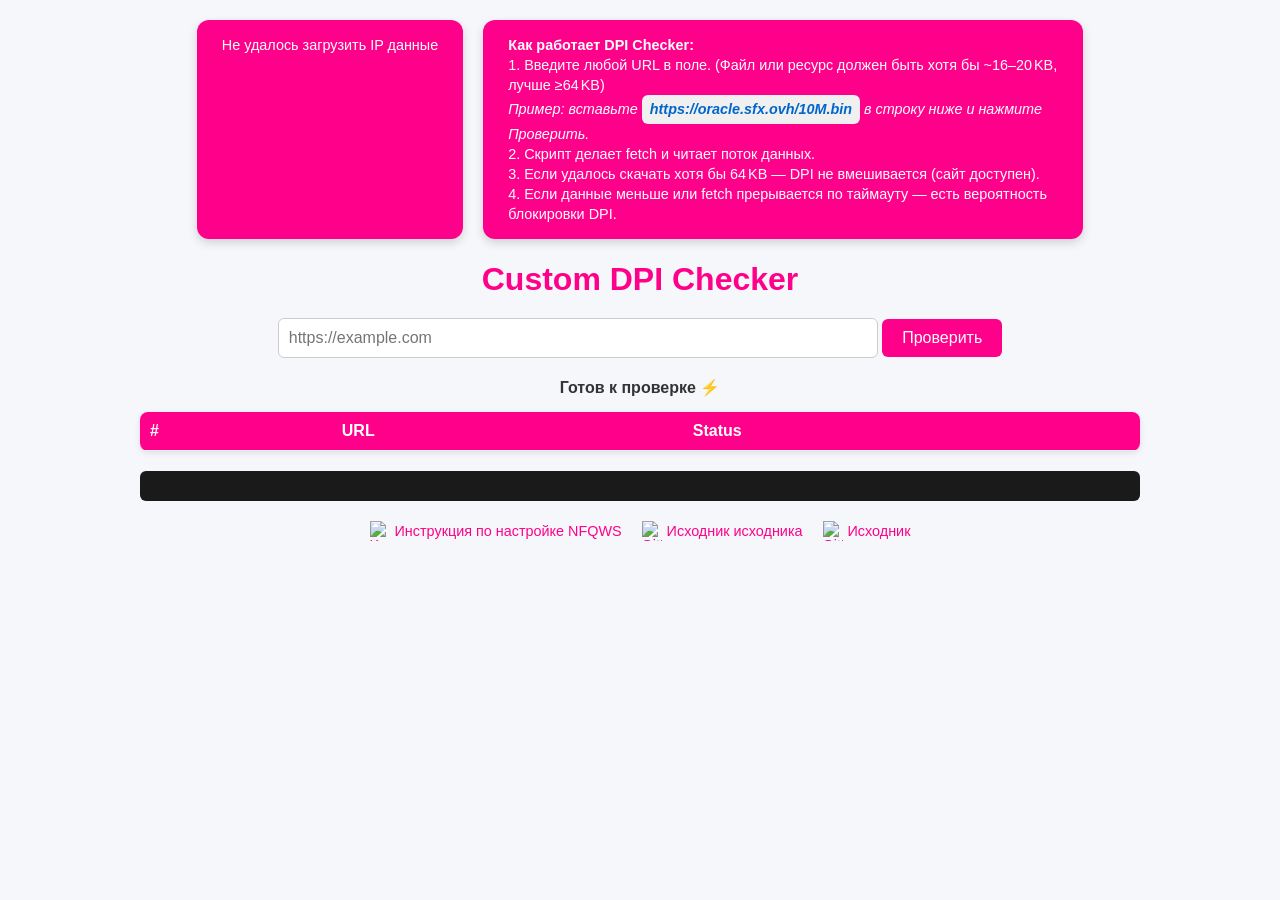
==== index.html @ a432fbea "Update index.html" ====
<!DOCTYPE html>
<html lang="ru">
<head>
<meta charset="UTF-8">
<title>Custom DPI Checker</title>
<meta name="viewport" content="width=device-width, initial-scale=1.0">

<style>
  /* --- Общие стили --- */
  body {
    font-family: -apple-system, BlinkMacSystemFont, 'Segoe UI', Roboto, Arial, sans-serif;
    max-width: 1000px;
    margin: 0 auto;
    padding: 20px;
    background: #f5f7fa;
    color: #333;
    text-align: center;
  }

  h1 {
    color: #ff008b;
    margin-bottom: 20px;
  }

  /* --- Верхние панели: IP и инструкция --- */
  .top-panels {
    display: flex;
    justify-content: center;
    gap: 20px;
    flex-wrap: wrap;
    margin-bottom: 20px;
  }

  .panel {
    display: inline-block;
    text-align: left;
    background: #ff008b;
    color: #fff;
    padding: 15px 25px;
    border-radius: 12px;
    max-width: 550px;
    box-shadow: 0 4px 10px rgba(0,0,0,0.15);
    font-size: 0.9em;
    line-height: 1.4;
  }

  .panel img {
    vertical-align: middle;
    margin-right: 5px;
    width: 20px;
    height: auto;
  }

  /* --- Строки в панели IP --- */
  .info-row {
    margin-bottom: 8px;
    display: flex;
    align-items: center;
  }

  /* --- Блок ввода URL --- */
    .input-group input[type=text] {
    width: 100%;
    max-width: 600px; /* <-- не шире панели */
    padding: 10px;
    font-size: 1em;
    border: 1px solid #ccc;
    border-radius: 6px;
    margin-bottom: 10px; /* <-- добавляем отступ снизу */
    box-sizing: border-box; /* фикс на вылазание */
  }

  button {
    padding: 10px 20px;
    font-size: 1em;
    border: none;
    border-radius: 6px;
    background: #ff008b;
    color: #fff;
    cursor: pointer;
    transition: background .3s, transform .1s;
  }

  button:hover { background: #d40074; transform: translateY(-2px); }
  button:disabled { background: #6c757d; cursor: not-allowed; }

  /* --- Статус --- */
  #status {
    font-weight: bold;
    margin: 10px 0;
  }

  /* --- Таблица результатов DPI --- */
  table {
    width: 100%;
    border-collapse: collapse;
    margin-top: 15px;
    background: #fff;
    border-radius: 8px;
    overflow: hidden;
    box-shadow: 0 2px 6px rgba(0,0,0,0.1);
  }

  th, td {
    padding: 10px;
    text-align: left;
    border-bottom: 1px solid #eee;
  }

  th {
    background: #ff008b;
    color: #fff;
  }

  tr:last-child td { border-bottom: none; }

  .ok { color: #28a745; font-weight: 500; }
  .bad { color: #dc3545; font-weight: 500; }

  /* --- Лог DPI --- */
  #log {
    background: #1a1a1a;
    color: #d4d4d4;
    padding: 15px;
    border-radius: 6px;
    font-family: monospace;
    font-size: 0.9em;
    max-height: 250px;
    overflow-y: auto;
    margin-top: 20px;
    white-space: pre-wrap;
    word-break: break-word;
  }

  /* --- Футер --- */
  #footer {
    text-align: center;
    margin-top: 20px;
    font-size: 0.9em;
    color: #555;
  }

  #footer a {
    color: #ff008b;
    text-decoration: none;
  }

  #footer a:hover { text-decoration: underline; }

  /* --- Мобильная адаптация --- */
  @media (max-width: 600px) {
    input[type=text] { width: 100%; }
    th, td { padding: 6px; font-size: 0.85em; }
    .panel { width: 90%; font-size: 0.85em; padding: 10px 15px; }
  }
</style>
</head>

<body>

<!-- =================== Верхний блок: IP + Инструкция =================== -->
<div class="top-panels">

  <!-- --- Панель с IP, ASN, провайдером и флагом --- -->
  <div class="panel" id="info">Загрузка данных...</div>
  
  <!-- --- Копируем ссылку кликом --- -->
  <style>
  .example-link-box {
    display: inline-block;
    padding: 4px 8px;
    border-radius: 6px;
    background: #f0f0f0;
    cursor: pointer;
    color: #0066cc;
    font-weight: 600;
    user-select: none;
    transition: background .2s;
  }
  .example-link-box:hover {
    background: #e3e3e3;
  }
</style>

  <!-- --- Панель с инструкцией работы DPI --- -->
  <div class="panel" id="instruction">
    <b>Как работает DPI Checker:</b><br>
    1. Введите любой URL в поле. (Файл или ресурс должен быть хотя бы ~16–20 KB, лучше ≥64 KB)<br>
    <i>Пример: вставьте 
  <span class="example-link-box" data-url="https://oracle.sfx.ovh/10M.bin">
    https://oracle.sfx.ovh/10M.bin
  </span>
  в строку ниже и нажмите Проверить.</i><br>
    2. Скрипт делает fetch и читает поток данных.<br>
    3. Если удалось скачать хотя бы 64 KB — DPI не вмешивается (сайт доступен).<br>
    4. Если данные меньше или fetch прерывается по таймауту — есть вероятность блокировки DPI.
  </div>

  <!-- --- Копируем ссылку кликом  --- -->
  <script>
  document.addEventListener('click', e => {
    const el = e.target.closest('.example-link-box');
    if (!el) return;
    const url = el.dataset.url;

    navigator.clipboard.writeText(url).then(() => {
      el.style.background = '#d1ffd1';
      el.innerText = 'Скопировано!';
      setTimeout(() => {
        el.style.background = '';
        el.innerText = url;
      }, 1200);
    });
  });
</script>
</div>

<!-- =================== Заголовок =================== -->
<h1>Custom DPI Checker</h1>

<!-- =================== Ввод URL =================== -->
<div class="input-group">
  <input type="text" id="url" placeholder="https://example.com">
  <button id="start">Проверить</button>
</div>

<!-- =================== Статус =================== -->
<div id="status">Готов к проверке ⚡</div>

<!-- =================== Таблица результатов =================== -->
<table id="results">
  <tr>
    <th>#</th>
    <th>URL</th>
    <th>Status</th>
  </tr>
</table>

<!-- =================== Лог =================== -->
<pre id="log"></pre>

<!-- =================== Футер =================== -->
<div id="footer" style="display:flex; justify-content:center; gap:20px; align-items:center; flex-wrap:wrap; margin-top:20px; font-size:0.9em; color:#555;">
  <div>
    <a href="https://github.com/Zik/ZapretPWZ" target="_blank" style="display:inline-flex; align-items:center; gap:5px;">
    <img src="https://raw.githubusercontent.com/Zik/ZapretPWZ/2826d7f912b5cd2932a59b8957103db23a43b3b6/icons/Keenetic.svg" alt="Keenetic" style="width:20px; height:20px;">
    Инструкция по настройке NFQWS
    </a>
  </div>
  <div>
    <a href="https://github.com/hyperion-cs/dpi-checkers/" target="_blank" style="display:inline-flex; align-items:center; gap:5px;">
    <img src="https://cdn.jsdelivr.net/npm/simple-icons@v9/icons/github.svg" alt="GitHub" style="width:20px; height:20px;">
    Исходник исходника
    </a>
  </div>
   <div>
    <a href="https://github.com/Zik/ZapretPWZ/blob/main/index.html" target="_blank" style="display:inline-flex; align-items:center; gap:5px;">
    <img src="https://cdn.jsdelivr.net/npm/simple-icons@v9/icons/github.svg" alt="GitHub" style="width:20px; height:20px;">
    Исходник
    </a>
  </div>
</div>

<!-- =================== Скрипт =================== -->
<script>
/* --- Переменные DOM --- */
const startBtn = document.getElementById("start");
const urlInput = document.getElementById("url");
const log = document.getElementById("log");
const status = document.getElementById("status");
const results = document.getElementById("results");
const info = document.getElementById("info");

const TIMEOUT_MS = 5000;
const OK_THRESHOLD_BYTES = 64*1024;

/* =================== Получение IP/ASN/Провайдера/Флага =================== */
async function fetchIPInfo() {
  try {
    const res = await fetch("https://ipwhois.app/json/");
    const data = await res.json();

    // IPv6 через отдельный сервис
    let ipv6 = '-';
    try {
      const res6 = await fetch("https://api64.ipify.org?format=json");
      const data6 = await res6.json();
      ipv6 = data6.ip || '-';
    } catch(e){ ipv6 = '-'; }

    const flagUrl = data.country_code ? `https://flagcdn.com/${data.country_code.toLowerCase()}.svg` : '';

    // --- Обработка ASN: оставляем только цифры ---
    let asnNumber = '-';
    if(data.asn) {
      const match = data.asn.match(/\d+/); // ищем числа в строке
      if(match) asnNumber = match[0];
    }
    const asnLink = asnNumber !== '-' ? `https://bgp.he.net/AS${asnNumber}` : '#';

    info.innerHTML = `
  <div class="info-row">
    ${flagUrl ? `<img src="${flagUrl}" alt="flag" style="width:20px; vertical-align:middle; margin-right:5px;">` : ''}
    ${data.city || '-'}, ${data.region || '-'}
  </div>
   <div class="info-row">
    <img src="https://cdn.jsdelivr.net/gh/twitter/twemoji/assets/72x72/1f4f6.png" alt="IPv4" style="width:16px; margin-right:5px;">
    IPv4: ${data.ip || '-'}
  </div>
  <div class="info-row">
    <img src="https://cdn.jsdelivr.net/gh/twitter/twemoji/assets/72x72/1f4f6.png" alt="IPv6" style="width:16px; margin-right:5px;">
    IPv6: ${ipv6}
  </div>
  <div class="info-row">
    <img src="https://cdn.jsdelivr.net/gh/twitter/twemoji/assets/72x72/1f4bb.png" alt="ISP" style="width:16px; margin-right:5px;">
    Провайдер: ${data.org || '-'}
  </div>
  <div class="info-row">
    <img src="https://cdn.jsdelivr.net/gh/twitter/twemoji/assets/72x72/1f4f0.png" alt="ASN" style="width:16px; margin-right:5px;">
    ASN: ${asnNumber !== '-' ? `<a href="${asnLink}" target="_blank">AS${asnNumber}</a>` : '-'}
  </div>
`;

  } catch(e) {
    info.textContent = "Не удалось загрузить IP данные";
  }
}

/* =================== Логирование =================== */
function logPush(msg) {
  log.textContent += msg + "\n";
  log.scrollTop = log.scrollHeight;
}

/* =================== Уникальный URL (для bypass кеша) =================== */
function getUniqueUrl(url) {
  return url.includes('?') ? `${url}&t=${Math.random()}` : `${url}?t=${Math.random()}`;
}

/* =================== Проверка DPI =================== */
async function checkDPI(url) {
  status.textContent = "Проверка ⏰";
  startBtn.disabled = true;

  // Очистка предыдущих результатов
  while(results.rows.length > 1) results.deleteRow(1);
  log.textContent = "";

  const row = results.insertRow();
  const numCell = row.insertCell();
  const urlCell = row.insertCell();
  const statusCell = row.insertCell();

  numCell.textContent = 1;
  urlCell.textContent = url;
  statusCell.textContent = "Проверка...";

  const ctrl = new AbortController();
  const timeoutId = setTimeout(() => ctrl.abort(), TIMEOUT_MS);

  try {
    const r = await fetch(getUniqueUrl(url), { method:"GET", cache:"no-store", signal: ctrl.signal, redirect:"manual" });
    const reader = r.body.getReader();
    let received = 0, ok = false;

    while(true) {
      const {done, value} = await reader.read();
      if(done) break;
      received += value.byteLength;
      logPush(`Received ${value.byteLength} bytes, total: ${received}`);
      if(received >= OK_THRESHOLD_BYTES && !ok) {
        ok = true;
        await reader.cancel();
        logPush("Early complete: Not detected ✅");
        statusCell.textContent = "Not detected ✅";
        statusCell.className = "ok";
        clearTimeout(timeoutId);
        break;
      }
    }

    if(!ok) {
      logPush("Stream complete but data too small: Possibly detected ⚠️");
      statusCell.textContent = "Possibly detected ⚠️";
      statusCell.className = "bad";
    }

  } catch(e) {
    clearTimeout(timeoutId);
    logPush("Error: " + e);
    statusCell.textContent = "Detected❗️";
    statusCell.className = "bad";
  }

  status.textContent = "Готов к проверке ⚡";
  startBtn.disabled = false;
}

/* =================== Обработчик кнопки =================== */
startBtn.onclick = () => {
  const url = urlInput.value.trim();
  if(url) checkDPI(url);
  else alert("Введите корректный URL");
};

/* =================== Инициализация =================== */
fetchIPInfo();
</script>

</body>
</html>
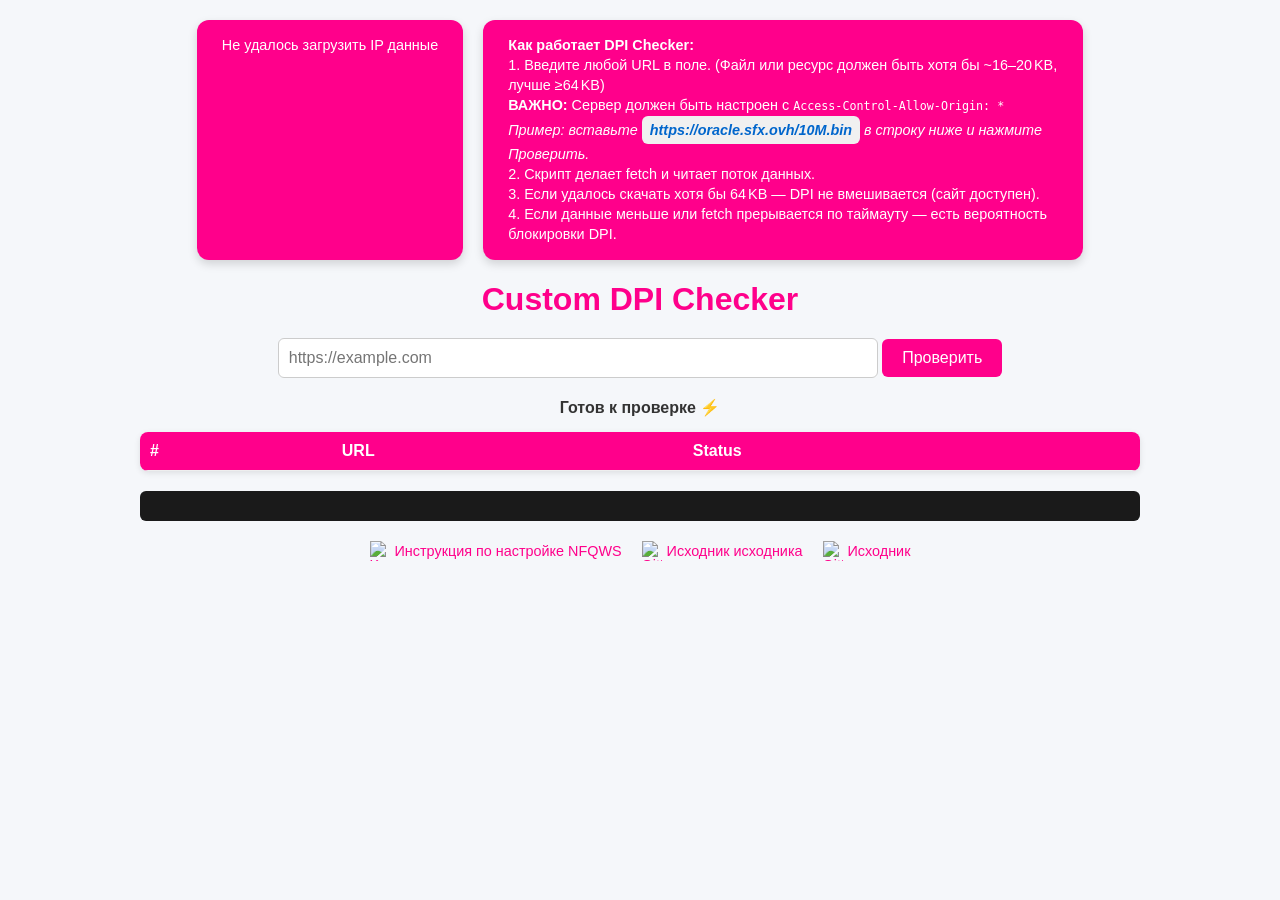
==== commit 8e81513a: "1" ====
--- a/index.html
+++ b/index.html
@@ -186,6 +186,7 @@
   <div class="panel" id="instruction">
     <b>Как работает DPI Checker:</b><br>
     1. Введите любой URL в поле. (Файл или ресурс должен быть хотя бы ~16–20 KB, лучше ≥64 KB)<br>
+    <b>ВАЖНО:</b> Сервер должен быть настроен с <code>Access-Control-Allow-Origin: *</code><br>
     <i>Пример: вставьте 
   <span class="example-link-box" data-url="https://oracle.sfx.ovh/10M.bin">
     https://oracle.sfx.ovh/10M.bin
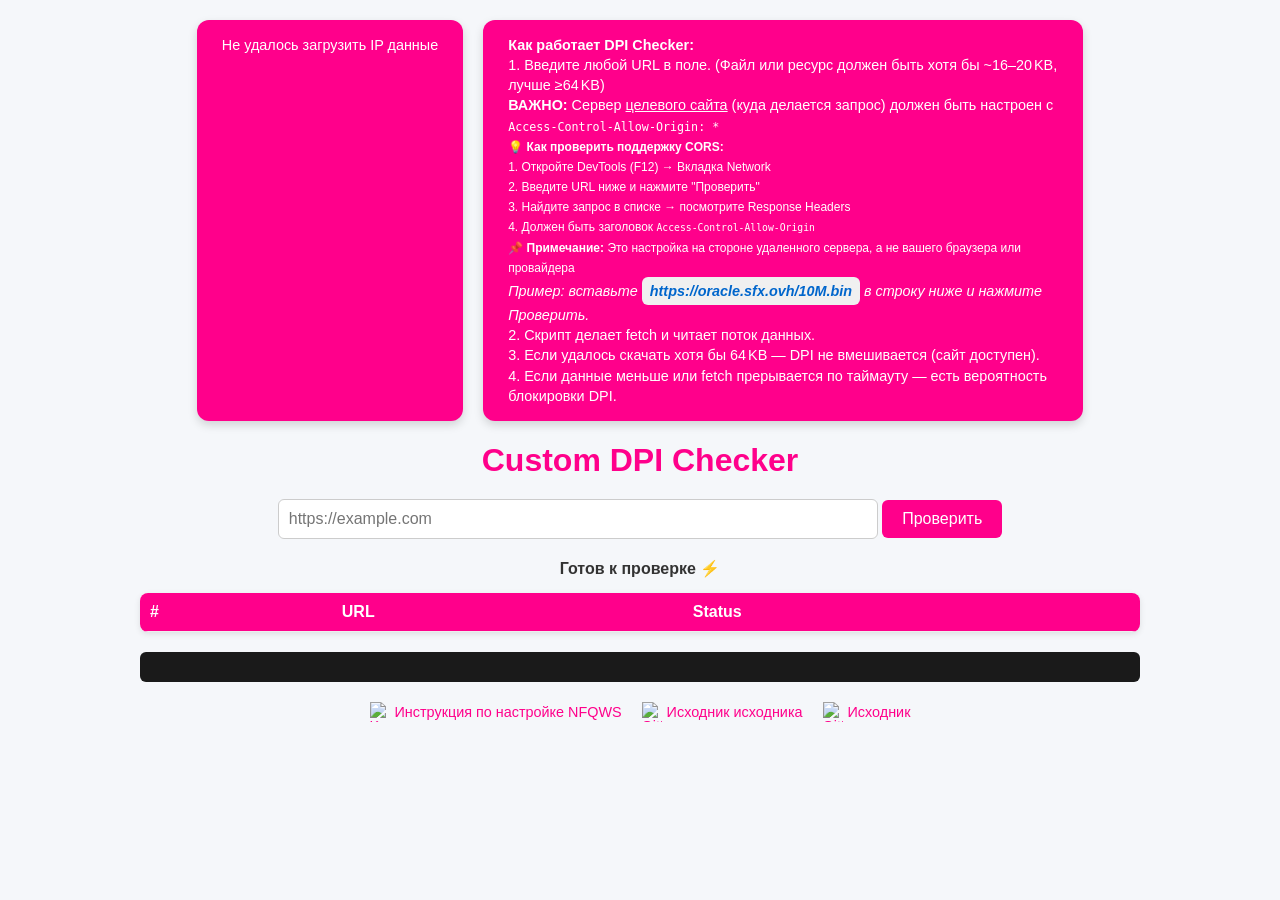
==== commit 9096ba93: "1" ====
--- a/index.html
+++ b/index.html
@@ -186,7 +186,13 @@
   <div class="panel" id="instruction">
     <b>Как работает DPI Checker:</b><br>
     1. Введите любой URL в поле. (Файл или ресурс должен быть хотя бы ~16–20 KB, лучше ≥64 KB)<br>
-    <b>ВАЖНО:</b> Сервер должен быть настроен с <code>Access-Control-Allow-Origin: *</code><br>
+    <b>ВАЖНО:</b> Сервер <u>целевого сайта</u> (куда делается запрос) должен быть настроен с <code>Access-Control-Allow-Origin: *</code><br>
+  <small>💡 <b>Как проверить поддержку CORS:</b><br>
+  1. Откройте DevTools (F12) → Вкладка Network<br>
+  2. Введите URL ниже и нажмите "Проверить"<br>
+  3. Найдите запрос в списке → посмотрите Response Headers<br>
+  4. Должен быть заголовок <code>Access-Control-Allow-Origin</code></small><br>
+  <small>📌 <b>Примечание:</b> Это настройка на стороне удаленного сервера, а не вашего браузера или провайдера</small><br>
     <i>Пример: вставьте 
   <span class="example-link-box" data-url="https://oracle.sfx.ovh/10M.bin">
     https://oracle.sfx.ovh/10M.bin
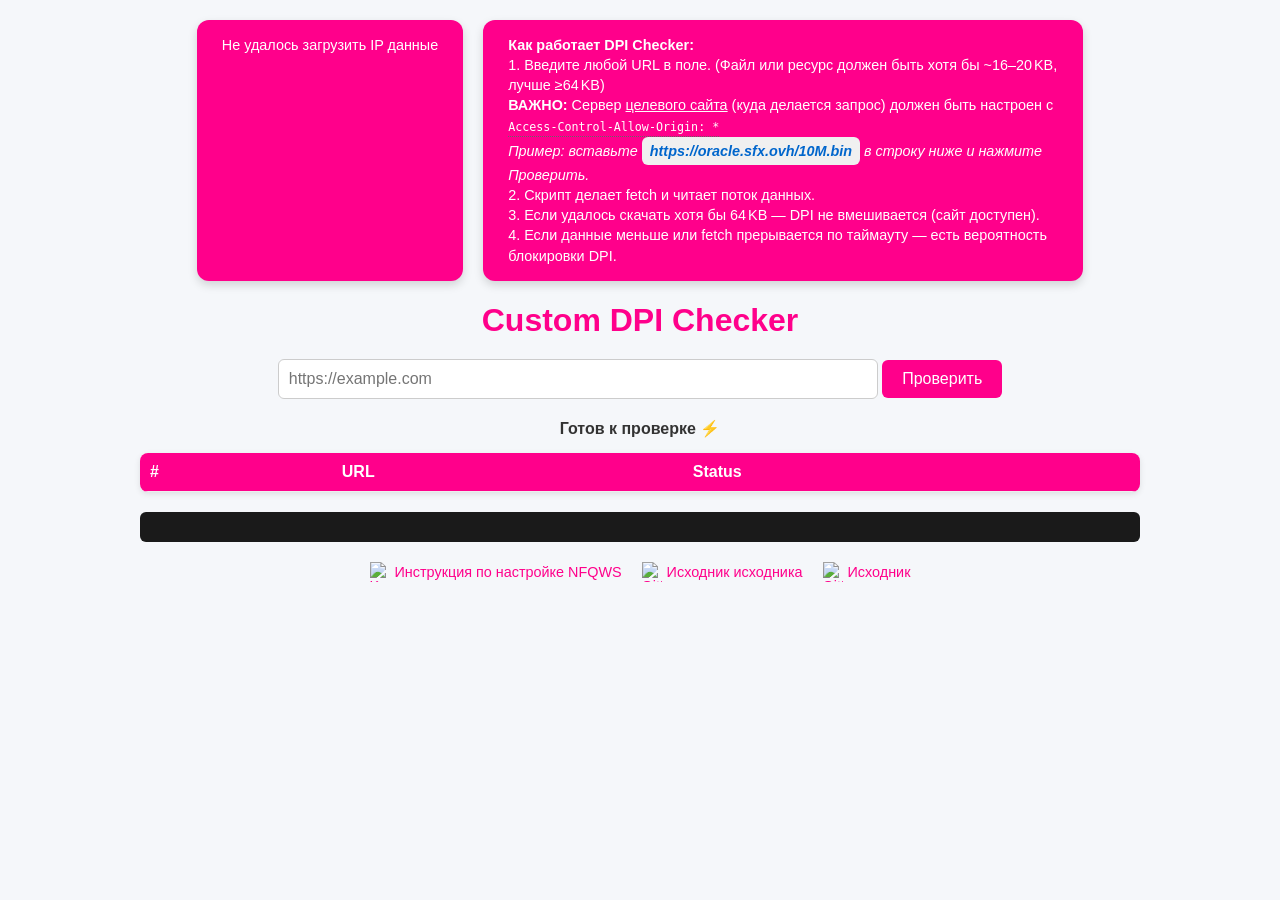
==== commit 805872ff: "1" ====
--- a/index.html
+++ b/index.html
@@ -182,17 +182,70 @@
   }
 </style>
 
+  <!-- --- Всплывающая подсказка --- -->
+<style>
+.cors-tooltip {
+  position: relative;
+  display: inline-block;
+  cursor: help;
+  border-bottom: 1px dotted #666;
+}
+
+.cors-tooltip .tooltip-text {
+  visibility: hidden;
+  width: 300px;
+  background-color: #333;
+  color: #fff;
+  text-align: left;
+  border-radius: 6px;
+  padding: 10px;
+  position: absolute;
+  z-index: 1;
+  bottom: 125%;
+  left: 50%;
+  margin-left: -150px;
+  opacity: 0;
+  transition: opacity 0.3s;
+  font-size: 0.8em;
+  line-height: 1.4;
+  box-shadow: 0 4px 8px rgba(0,0,0,0.3);
+}
+
+.cors-tooltip .tooltip-text::after {
+  content: "";
+  position: absolute;
+  top: 100%;
+  left: 50%;
+  margin-left: -5px;
+  border-width: 5px;
+  border-style: solid;
+  border-color: #333 transparent transparent transparent;
+}
+
+.cors-tooltip:hover .tooltip-text {
+  visibility: visible;
+  opacity: 1;
+}
+</style>
+
   <!-- --- Панель с инструкцией работы DPI --- -->
   <div class="panel" id="instruction">
     <b>Как работает DPI Checker:</b><br>
     1. Введите любой URL в поле. (Файл или ресурс должен быть хотя бы ~16–20 KB, лучше ≥64 KB)<br>
-    <b>ВАЖНО:</b> Сервер <u>целевого сайта</u> (куда делается запрос) должен быть настроен с <code>Access-Control-Allow-Origin: *</code><br>
-  <small>💡 <b>Как проверить поддержку CORS:</b><br>
-  1. Откройте DevTools (F12) → Вкладка Network<br>
-  2. Введите URL ниже и нажмите "Проверить"<br>
-  3. Найдите запрос в списке → посмотрите Response Headers<br>
-  4. Должен быть заголовок <code>Access-Control-Allow-Origin</code></small><br>
-  <small>📌 <b>Примечание:</b> Это настройка на стороне удаленного сервера, а не вашего браузера или провайдера</small><br>
+      <b>ВАЖНО:</b> Сервер <u>целевого сайта</u> (куда делается запрос) должен быть настроен с 
+  <span class="cors-tooltip">
+    <code>Access-Control-Allow-Origin: *</code>
+    <span class="tooltip-text">
+      <b>Как проверить поддержку CORS:</b><br>
+      1. Откройте DevTools (F12) → Вкладка Network<br>
+      2. Введите URL и нажмите "Проверить"<br>
+      3. Найдите запрос в списке → посмотрите Response Headers<br>
+      4. Должен быть заголовок <code>Access-Control-Allow-Origin</code><br>
+      <br>
+      📌 <i>Это настройка на стороне удаленного сервера</i>
+    </span>
+  </span>
+  <br>
     <i>Пример: вставьте 
   <span class="example-link-box" data-url="https://oracle.sfx.ovh/10M.bin">
     https://oracle.sfx.ovh/10M.bin
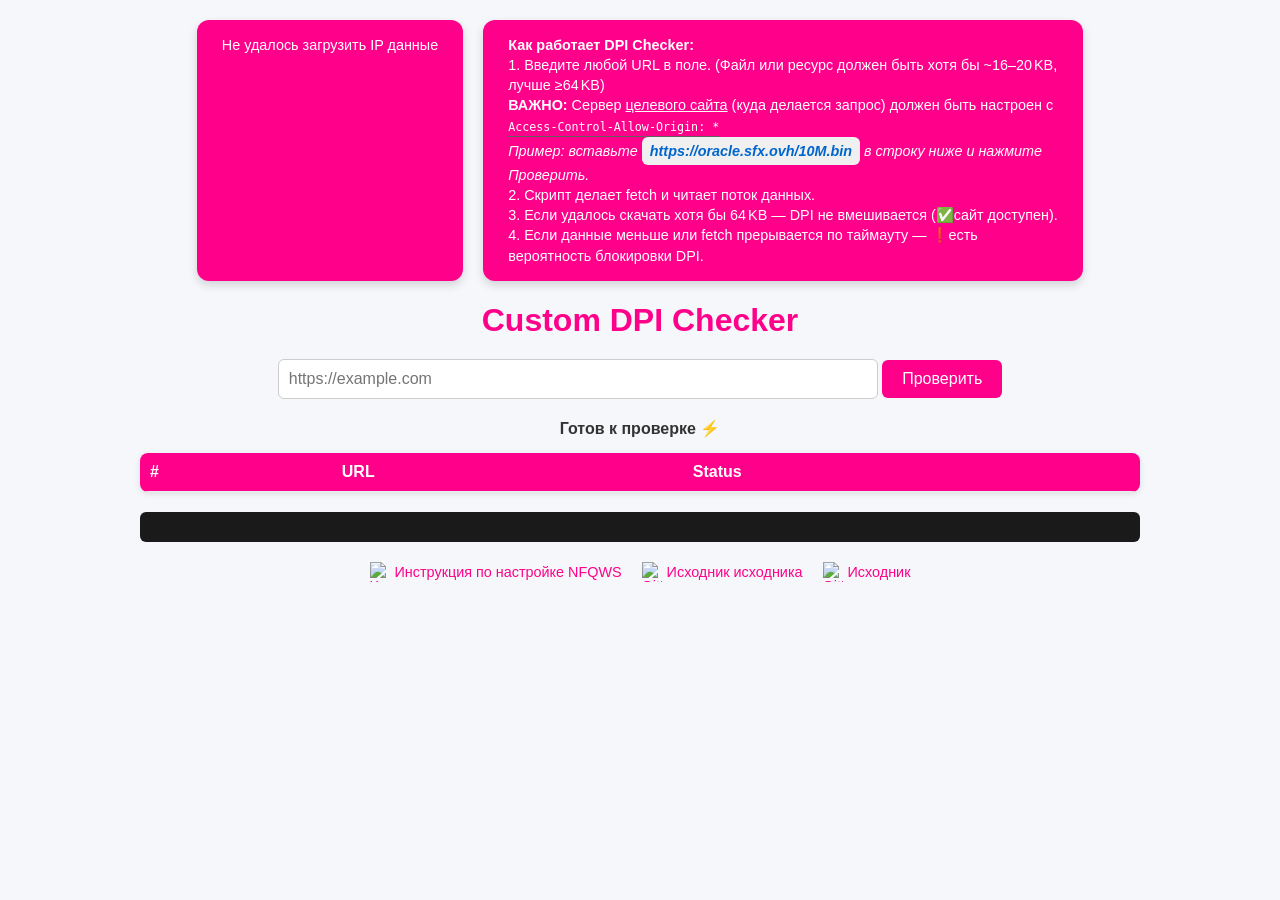
==== commit 1207ac79: "11" ====
--- a/index.html
+++ b/index.html
@@ -193,33 +193,34 @@
 
 .cors-tooltip .tooltip-text {
   visibility: hidden;
-  width: 300px;
+  width: 320px;
   background-color: #333;
   color: #fff;
   text-align: left;
   border-radius: 6px;
-  padding: 10px;
+  padding: 12px;
   position: absolute;
-  z-index: 1;
-  bottom: 125%;
+  z-index: 1000;
+  top: 100%;
   left: 50%;
-  margin-left: -150px;
+  transform: translateX(-50%);
+  margin-top: 8px;
   opacity: 0;
   transition: opacity 0.3s;
   font-size: 0.8em;
   line-height: 1.4;
-  box-shadow: 0 4px 8px rgba(0,0,0,0.3);
+  box-shadow: 0 4px 12px rgba(0,0,0,0.3);
 }
 
 .cors-tooltip .tooltip-text::after {
   content: "";
   position: absolute;
-  top: 100%;
+  bottom: 100%;
   left: 50%;
   margin-left: -5px;
   border-width: 5px;
   border-style: solid;
-  border-color: #333 transparent transparent transparent;
+  border-color: transparent transparent #333 transparent;
 }
 
 .cors-tooltip:hover .tooltip-text {
@@ -237,12 +238,13 @@
     <code>Access-Control-Allow-Origin: *</code>
     <span class="tooltip-text">
       <b>Как проверить поддержку CORS:</b><br>
-      1. Откройте DevTools (F12) → Вкладка Network<br>
-      2. Введите URL и нажмите "Проверить"<br>
-      3. Найдите запрос в списке → посмотрите Response Headers<br>
-      4. Должен быть заголовок <code>Access-Control-Allow-Origin</code><br>
+      1. Открываем какой-нибудь не работающий сайт под любой другой страной.<br>
+      2. Открываем DevTools (F12) → Вкладка Network<br>
+      3. Ищем какой-нибудь файл который расположен на нужном нам домене<br>
+      4. Кликаем по нему → смотрим Response Headers<br>
+      5. Должен быть заголовок <code>Access-Control-Allow-Origin</code><br>
       <br>
-      📌 <i>Это настройка на стороне удаленного сервера</i>
+      📌 <i>Это настройка на стороне удаленного сервера, а не вашего браузера или провайдера</i>
     </span>
   </span>
   <br>
@@ -252,8 +254,8 @@
   </span>
   в строку ниже и нажмите Проверить.</i><br>
     2. Скрипт делает fetch и читает поток данных.<br>
-    3. Если удалось скачать хотя бы 64 KB — DPI не вмешивается (сайт доступен).<br>
-    4. Если данные меньше или fetch прерывается по таймауту — есть вероятность блокировки DPI.
+    3. Если удалось скачать хотя бы 64 KB — DPI не вмешивается (✅сайт доступен).<br>
+    4. Если данные меньше или fetch прерывается по таймауту — ❗️есть вероятность блокировки DPI.
   </div>
 
   <!-- --- Копируем ссылку кликом  --- -->
